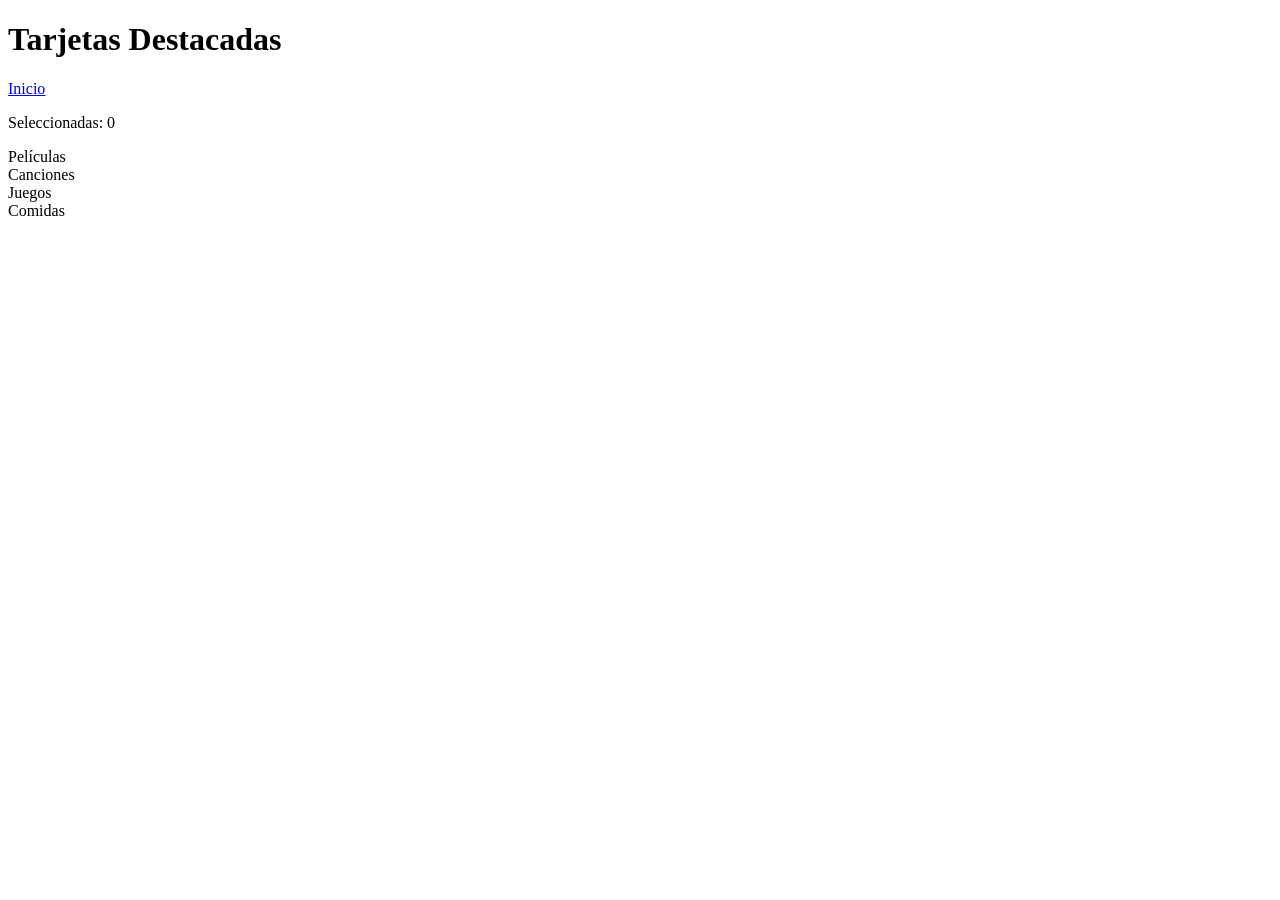
==== destacados.html @ 0730d7da "Página destacados de HTML" ====
<!DOCTYPE html>
<html lang="es">
<head>
    <meta charset="UTF-8">
    <title>Destacados</title>
    <link rel="stylesheet" href="css/estilos.css">
</head>
<body>

    <h1>Tarjetas Destacadas</h1>

    <nav>
        <a href="index.html">Inicio</a>
    </nav>

    <p>Seleccionadas: <span id="contador">0</span></p>

    <div class="contenedor">

        <div class="tarjeta">
            Películas
        </div>

        <div class="tarjeta">
            Canciones
        </div>

        <div class="tarjeta">
            Juegos
        </div>

        <div class="tarjeta">
            Comidas
        </div>

    </div>

    <script src="js/destacados.js"></script>

</body>
</html>
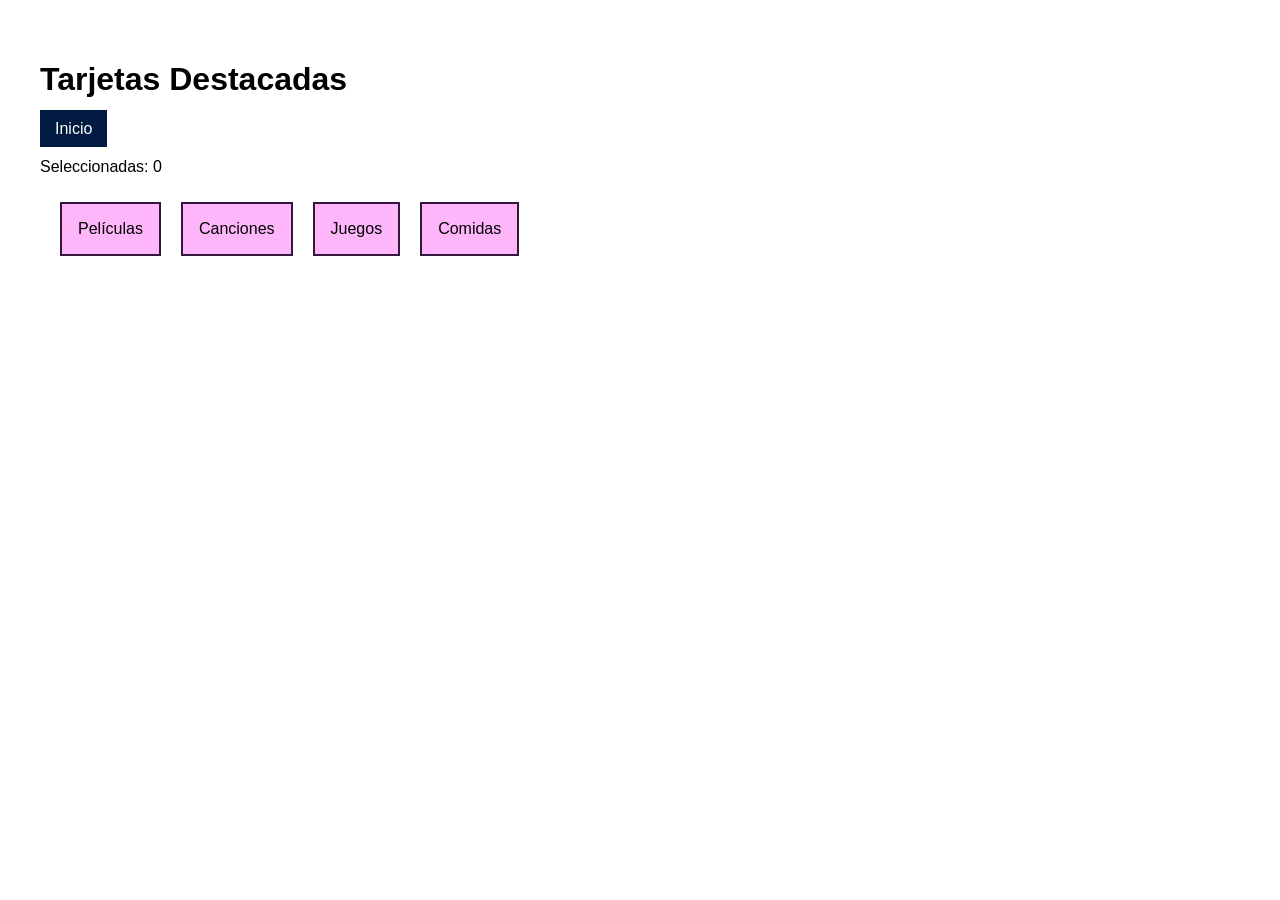
==== commit f8244158: "Mejora de progrma y estilo" ====
--- a/destacados.html
+++ b/destacados.html
@@ -2,8 +2,9 @@
 <html lang="es">
 <head>
     <meta charset="UTF-8">
+    <meta name="viewport" content="width=device-width, initial-scale=1.0">
     <title>Destacados</title>
-    <link rel="stylesheet" href="css/estilos.css">
+    <link rel="stylesheet" href="estilos.css">
 </head>
 <body>
 
@@ -35,7 +36,7 @@
 
     </div>
 
-    <script src="js/destacados.js"></script>
+    <script src="destacados.js"></script>
 
 </body>
 </html>
--- a/estilos.css
+++ b/estilos.css
@@ -0,0 +1,61 @@
+body{
+    margin: 20px;
+    font-family:Arial, sans-serif;
+    background-color:#ffffff;
+    padding:20px;
+}
+
+header{
+    text-align:center;
+    margin-bottom:20px;
+}
+
+nav{
+    margin-bottom:20px;
+}
+
+nav a{
+    text-decoration:none;
+    color:rgb(255, 255, 255);
+    background:#001a41;
+    padding:10px 15px;
+}
+
+.contenedor{
+    display:flex;
+    flex-wrap:wrap;
+    margin:10px;
+}
+
+.caja{
+    border:2px solid #0c084f;
+    padding: 15px;
+    margin: 10px;
+    background:rgb(140, 255, 244);
+}
+
+.tarjeta{
+    padding:1rem;
+    border:2px solid rgb(51, 23, 60);
+    margin: 10px;
+    background:rgb(255, 181, 249);
+    transition:0.3s;
+}
+
+.seleccionada{
+    background-color:#b8f5b8;
+    border-color:green;
+}
+
+button{
+    padding:10px 15px;
+    margin:10px 5px;
+    border:none;
+    background:#07152b;
+    color:white;
+}
+
+#resultado{
+    margin-top:15px;
+    font-weight:bold;
+}
